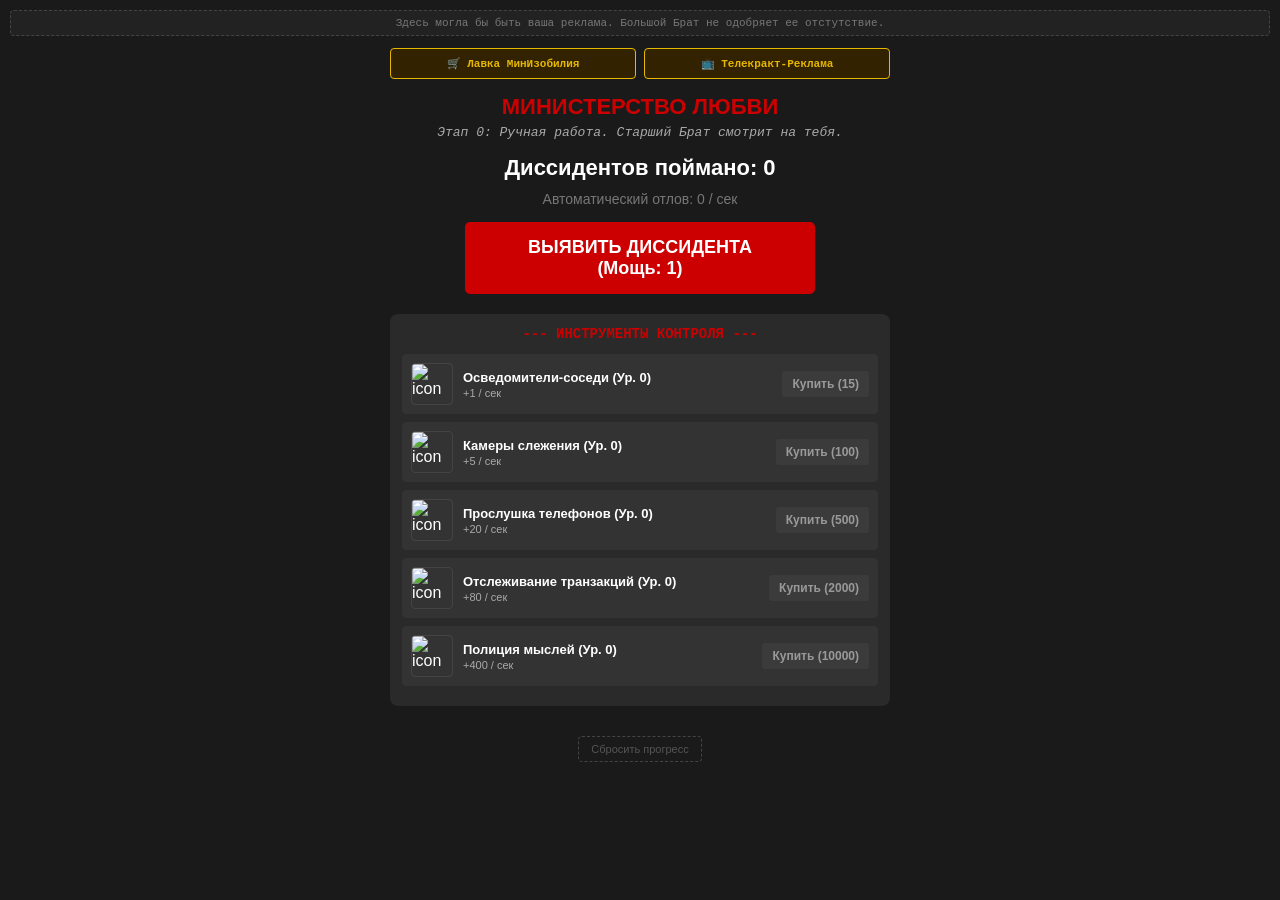
==== BigBrotherClicker.html @ fb9fa8ff "BigBrotherClicker.html" ====
<!DOCTYPE html>
<html lang="ru">
<head>
    <meta charset="UTF-8">
    <meta name="viewport" content="width=device-width, initial-scale=1.0, maximum-scale=1.0, user-scalable=no">
    <title>Big Brother: 1984 Tycoon</title>
    <style>
        body {
            background-color: #1a1a1a;
            color: #ffffff;
            font-family: Arial, sans-serif;
            text-align: center;
            margin: 0;
            padding: 10px;
            user-select: none;
            -webkit-user-select: none;
            touch-action: manipulation;
        }
        /* Стили баннера */
        .ad-banner {
            background-color: #222;
            border: 1px dashed #444;
            color: #777;
            font-size: 11px;
            padding: 6px;
            margin-bottom: 12px;
            border-radius: 4px;
            font-family: Courier, monospace;
        }
        
        /* Стили для монетизации-заглушек */
        .monetization-bar {
            display: flex;
            gap: 8px;
            justify-content: center;
            margin-bottom: 15px;
            max-width: 500px;
            margin-left: auto;
            margin-right: auto;
        }
        .monet-btn {
            background-color: #332200;
            border: 1px solid #e6b800;
            color: #e6b800;
            padding: 8px 10px;
            border-radius: 4px;
            font-size: 11px;
            font-family: Courier, monospace;
            cursor: pointer;
            font-weight: bold;
            flex: 1;
        }
        .monet-btn:hover { background-color: #4d3300; }
        
        h1 { color: #cc0000; font-weight: bold; margin-bottom: 5px; font-size: 22px; }
        #stageMessage { font-family: Courier, monospace; font-style: italic; color: #aaaaaa; margin-bottom: 15px; font-size: 13px; padding: 0 10px; }
        #score { font-size: 22px; font-weight: bold; margin: 10px 0; }
        #cps { font-size: 14px; color: #777777; margin-bottom: 15px; }
        
        .main-btn {
            background-color: #cc0000;
            color: #ffffff;
            font-size: 18px;
            font-weight: bold;
            padding: 15px 25px;
            border: none;
            border-radius: 5px;
            cursor: pointer;
            transition: background-color 0.1s;
            margin-bottom: 20px;
            width: 90%;
            max-width: 350px;
        }
        .main-btn:active { background-color: #ff3333; transform: scale(0.98); }
        
        .sections-container {
            display: flex;
            flex-direction: column;
            align-items: center;
            gap: 20px;
            max-width: 500px;
            margin: 0 auto;
        }
        .section {
            background-color: #2a2a2a;
            padding: 12px;
            border-radius: 8px;
            width: 100%;
            box-sizing: border-box;
        }
        .section-title {
            font-family: Courier, monospace;
            font-weight: bold;
            margin-bottom: 12px;
            font-size: 14px;
        }
        .title-click { color: #0088cc; }
        .title-passive { color: #cc0000; }
        
        .item-card {
            background-color: #1a2b3c;
            border: 1px solid #333;
            padding: 8px;
            margin-bottom: 8px;
            display: flex;
            justify-content: space-between;
            align-items: center;
            border-radius: 4px;
            gap: 10px;
        }
        .item-card.passive { background-color: #333; }
        
        .item-left {
            display: flex;
            align-items: center;
            gap: 10px;
            text-align: left;
        }
        .item-icon {
            width: 40px;
            height: 40px;
            object-fit: cover;
            border-radius: 4px;
            border: 1px solid #444;
            flex-shrink: 0;
        }
        .item-info { font-size: 13px; }
        .item-info span { display: block; font-size: 11px; color: #aaa; margin-top: 2px; }
        
        button.buy-btn {
            background-color: #444;
            color: white;
            border: none;
            padding: 6px 10px;
            cursor: pointer;
            border-radius: 3px;
            font-weight: bold;
            font-size: 12px;
            flex-shrink: 0;
        }
        button.buy-btn:disabled { opacity: 0.5; cursor: not-allowed; }
        button.buy-btn.active-passive { background-color: #008800; }
        button.buy-btn.active-click { background-color: #0066aa; }

        /* Кнопка сброса прогресса */
        .reset-btn {
            background-color: transparent;
            color: #555;
            border: 1px dashed #444;
            padding: 6px 12px;
            margin-top: 30px;
            border-radius: 4px;
            font-size: 11px;
            cursor: pointer;
        }
        .reset-btn:hover { color: #cc0000; border-color: #cc0000; }

        /* Общие модальные окна */
        .modal {
            display: none; position: fixed; top: 0; left: 0; width: 100%; height: 100%;
            background: rgba(0,0,0,0.85); z-index: 1000; justify-content: center; align-items: center; padding: 15px; box-sizing: border-box;
        }
        .modal-content {
            background-color: #2a2a2a; padding: 20px; border-radius: 8px;
            width: 100%; max-width: 400px; text-align: center; border: 2px solid #cc0000;
            box-sizing: border-box;
        }
        .modal-title { color: #cc0000; font-size: 18px; font-weight: bold; margin-bottom: 12px; }
        .modal-text { margin-bottom: 20px; line-height: 1.4; font-size: 13px; }
        .choice-btn {
            display: block; width: 100%; padding: 10px; margin-bottom: 8px;
            background-color: #444; color: white; border: none; cursor: pointer; font-weight: bold; font-size: 12px; border-radius: 4px;
        }
        .choice-btn:hover { background-color: #666; }
        .choice-btn.ad-btn { background-color: #e6b800; color: black; }
        
        /* Стили магазина донатных заглушек */
        .store-item {
            background: #1f1f1f;
            border: 1px solid #444;
            padding: 10px;
            margin-bottom: 10px;
            border-radius: 4px;
            display: flex;
            justify-content: space-between;
            align-items: center;
        }
        .store-info { text-align: left; font-size: 12px; }
        .store-info span { color: #e6b800; display: block; font-size: 10px; margin-top: 3px; }
        .store-btn {
            background-color: #e6b800; color: #000; border: none; padding: 6px 12px;
            font-weight: bold; font-size: 11px; border-radius: 3px; cursor: pointer;
        }
        .store-btn:hover { background-color: #ffcc00; }
        .close-modal-btn {
            background-color: #444; color: white; border: none; padding: 8px; width: 100%;
            margin-top: 10px; border-radius: 4px; cursor: pointer; font-weight: bold;
        }
    </style>
</head>
<body>

    <!-- Рекламный баннер -->
    <div class="ad-banner">Здесь могла бы быть ваша реклама. Большой Брат не одобряет ее отстутствие.</div>

    <!-- Панель монетизации (Заглушки) -->
    <div class="monetization-bar">
        <button class="monet-btn" onclick="openStoreModal()">🛒 Лавка МинИзобилия</button>
        <button class="monet-btn" onclick="openAdModal()">📺 Телекракт-Реклама</button>
    </div>

    <h1>МИНИСТЕРСТВО ЛЮБВИ</h1>
    <div id="stageMessage">Этап 0: Ручная работа. Старший Брат смотрит на тебя.</div>
    
    <div id="score">Диссидентов поймано: 0</div>
    <div id="cps">Автоматический отлов: 0 / сек</div>
    
    <button class="main-btn" onclick="clickManual()">ВЫЯВИТЬ ДИССИДЕНТА<br><span id="clickPowerText">(Мощь: 1)</span></button>

    <div class="sections-container">
        <!-- Доктрины Партии (Клики) -->
        <div class="section" id="clickSection" style="display: none;">
            <div class="section-title title-click">--- ДОКТРИНЫ ПАРТИИ ---</div>
            <div id="clickUpgradesContainer"></div>
        </div>

        <!-- Инструменты Контроля (Пассив) -->
        <div class="section">
            <div class="section-title title-passive">--- ИНСТРУМЕНТЫ КОНТРОЛЯ ---</div>
            <div id="upgradesContainer"></div>
        </div>
    </div>

    <button class="reset-btn" onclick="resetGame()">Сбросить прогресс</button>

    <!-- Модальное окно событий -->
    <div id="eventModal" class="modal">
        <div class="modal-content">
            <div class="modal-title" id="eventTitle">Срочное сообщение</div>
            <div class="modal-text" id="eventText">Текст сообщения</div>
            <div id="eventChoices"></div>
        </div>
    </div>

    <!-- Модальное окно: Лавка МинИзобилия (Донат-заглушка) -->
    <div id="storeModal" class="modal">
        <div class="modal-content" style="border-color: #e6b800;">
            <div class="modal-title" style="color: #e6b800;">Лавка МинИзобилия (Донат)</div>
            <div class="modal-text">Приобретите одобренные Партией привилегии за вещественные кредиты (Заглушка: реальные деньги не списываются).</div>
            
            <div class="store-item">
                <div class="store-info">
                    <strong>Пакет «Двойной пайек»</strong>
                    <span>Мгновенно +1 час производства диссидентов</span>
                </div>
                <button class="store-btn" onclick="buyMonetization('instant_boost')">199 руб.</button>
            </div>

            <div class="store-item">
                <div class="store-info">
                    <strong>Индульгенция Внутренней Партии</strong>
                    <span>Удваивает весь текущий CPS навсегда</span>
                </div>
                <button class="store-btn" onclick="buyMonetization('double_cps')">499 руб.</button>
            </div>

            <div class="store-item">
                <div class="store-info">
                    <strong>VIP-Статус: «Личный портрет Братства»</strong>
                    <span>Авто-кликер (10 кликов/сек) на 24 часа</span>
                </div>
                <button class="store-btn" onclick="buyMonetization('vip_autoclick')">299 руб.</button>
            </div>

            <button class="close-modal-btn" onclick="closeStoreModal()">Вернуться к надзору</button>
        </div>
    </div>

    <!-- Модальное окно: Телекракт-Реклама (Rewarded Ad заглушка) -->
    <div id="adModal" class="modal">
        <div class="modal-content" style="border-color: #0088cc;">
            <div class="modal-title" style="color: #0088cc;">Министерство Пропаганды</div>
            <div class="modal-text" id="adTimerText">Просмотр одобренного социального ролика во имя Старшего Брата...</div>
            <button class="close-modal-btn" id="adCloseBtn" style="background-color: #0088cc; display: none;" onclick="finishAdReward()">Забрать награду (+30 сек. CPS)</button>
        </div>
    </div>

    <script>
        // Состояние игры
        let state = {
            dissidents: 0,
            total_dissidents: 0,
            cps: 0,
            event_cps_bonus: 0,
            click_power: 1,
            current_stage: 0,
            vip_active: false
        };

        const upgrades = [
            {id: "informers", name: "Осведомители-соседи", base_cost: 15, cps: 1, count: 0, icon: "assets/1.png"},
            {id: "cameras", name: "Камеры слежения", base_cost: 100, cps: 5, count: 0, icon: "assets/2.png"},
            {id: "wiretap", name: "Прослушка телефонов", base_cost: 500, cps: 20, count: 0, icon: "assets/3.png"},
            {id: "bank", name: "Отслеживание транзакций", base_cost: 2000, cps: 80, count: 0, icon: "assets/4.png"},
            {id: "thought", name: "Полиция мыслей", base_cost: 10000, cps: 400, count: 0, icon: "assets/5.png"}
        ];

        const clickUpgrades = [
            {id: "c_0", name: "Пятиминутки ненависти", desc: "+2 к силе клика", cost: 150, bonus: 2, req_stage: 1, purchased: false, icon: "assets/6.png"},
            {id: "c_1", name: "Внедрение Новояза", desc: "+5 к силе клика", cost: 1500, bonus: 5, req_stage: 2, purchased: false, icon: "assets/7.png"},
            {id: "c_2", name: "Курсы Двоемыслия", desc: "+25 к силе клика", cost: 15000, bonus: 25, req_stage: 3, purchased: false, icon: "assets/8.png"},
            {id: "c_3", name: "Комната 101", desc: "+100 к силе клика", cost: 75000, bonus: 100, req_stage: 4, purchased: false, icon: "assets/9.png"}
        ];

        const stages = [
            {threshold: 0, message: "Этап 0: Ручная работа. Старший Брат смотрит на тебя."},
            {
                threshold: 100, message: "Этап 1: Распознавание лиц. Партия вами довольна.",
                event: {
                    title: "Допрос подозреваемого", text: "Пойман член подполья. Он предлагает сдать сообщников в обмен на улучшенный паек. Ваши действия?",
                    choices: [
                        {text: "Отправить в Комнату 101 (+50 дисс.)", reward_dis: 50, reward_cps: 0, reward_click: 0},
                        {text: "Сделать двойным агентом (+2 авто/сек)", reward_dis: 0, reward_cps: 2, reward_click: 0},
                        {text: "(Реклама) Ролик МинИзобилия\n(+500 дисс., +15 авто/сек, +5 клик)", reward_dis: 500, reward_cps: 15, reward_click: 5, is_ad: true}
                    ]
                }
            },
            {
                threshold: 1000, message: "Этап 2: Эра прозрачности. Личного пространства больше нет.",
                event: {
                    title: "Излишки производства", text: "Завод телекранов перевыполнил план на 146%. Куда направить излишки?",
                    choices: [
                        {text: "В жилые кварталы пролов (+500 дисс.)", reward_dis: 500, reward_cps: 0, reward_click: 0},
                        {text: "Кабинеты Внутренней Партии (+20 авто/сек)", reward_dis: 0, reward_cps: 20, reward_click: 0},
                        {text: "(Реклама) Реклама в сетчатку\n(+5000 дисс., +150 авто/сек)", reward_dis: 5000, reward_cps: 150, reward_click: 0, is_ad: true}
                    ]
                }
            },
            {
                threshold: 10000, message: "Этап 3: Тотальная покорность. Свобода — это рабство.",
                event: {
                    title: "Словарный бунт", text: "Группа мыслителей тайно пытается переписать 11-е издание словаря Новояза.",
                    choices: [
                        {text: "Распылить их всех (+5000 дисс.)", reward_dis: 5000, reward_cps: 0, reward_click: 0},
                        {text: "Отправить работать в МинПравды (+200 авто/сек)", reward_dis: 0, reward_cps: 200, reward_click: 0},
                        {text: "(Реклама) Спонсорский ролик Евразии\n(+50000 дисс., +1500 авто/сек, +50 клик)", reward_dis: 50000, reward_cps: 1500, reward_click: 50, is_ad: true}
                    ]
                }
            },
            {
                threshold: 50000, message: "Этап 4: Утопия. Диссидентов больше не существует... почти.",
                event: {
                    title: "Слухи о Голдстейне", text: "Слухи о Братстве и Эммануэле Голдстейне распространяются слишком быстро.",
                    choices: [
                        {text: "Усилить ночные патрули (+20000 дисс.)", reward_dis: 20000, reward_cps: 0, reward_click: 0},
                        {text: "Создать фальшивую ячейку (+1000 авто/сек)", reward_dis: 0, reward_cps: 1000, reward_click: 0},
                        {text: "(Реклама) Пауза перед массовой казнью\n(+250000 дисс., +5000 авто/сек, +200 клик)", reward_dis: 250000, reward_cps: 5000, reward_click: 200, is_ad: true}
                    ]
                }
            }
        ];

        // --- Функции для монетизации (Заглушки) ---
        function openStoreModal() {
            document.getElementById('storeModal').style.display = 'flex';
        }
        function closeStoreModal() {
            document.getElementById('storeModal').style.display = 'none';
        }

        function buyMonetization(type) {
            if (type === 'instant_boost') {
                let gain = Math.max(state.cps * 3600, 100);
                state.dissidents += gain;
                state.total_dissidents += gain;
                alert("Пакет успешно оформлен! Министерство зачислило вам эквивалент 1 часа работы.");
            } else if (type === 'double_cps') {
                state.event_cps_bonus += Math.max(state.cps, 10);
                recalculateCPS();
                alert("Индульгенция получена! Ваша продуктивность увеличена.");
            } else if (type === 'vip_autoclick') {
                state.vip_active = true;
                alert("VIP-статус активирован! Теперь Старший Брат кликает за вас.");
            }
            closeStoreModal();
            updateUI();
            saveGame();
        }

        let adTimerInterval = null;
        function openAdModal() {
            let modal = document.getElementById('adModal');
            let textElem = document.getElementById('adTimerText');
            let btnElem = document.getElementById('adCloseBtn');
            
            btnElem.style.display = 'none';
            modal.style.display = 'flex';
            
            let timeLeft = 3;
            textElem.innerText = `Трансляция министерства завершится через ${timeLeft} сек...`;
            
            if(adTimerInterval) clearInterval(adTimerInterval);
            
            adTimerInterval = setInterval(() => {
                timeLeft--;
                if (timeLeft > 0) {
                    textElem.innerText = `Трансляция министерства завершится через ${timeLeft} сек...`;
                } else {
                    clearInterval(adTimerInterval);
                    textElem.innerText = "Рекламная пауза окончена. Слава Партии!";
                    btnElem.style.display = 'block';
                }
            }, 1000);
        }

        function finishAdReward() {
            let reward = Math.max(state.cps * 30, 50);
            state.dissidents += reward;
            state.total_dissidents += reward;
            document.getElementById('adModal').style.display = 'none';
            updateUI();
            saveGame();
        }

        // --- Работа с localStorage ---
        function saveGame() {
            const saveData = {
                state: state,
                upgrades: upgrades.map(u => ({ id: u.id, count: u.count })),
                clickUpgrades: clickUpgrades.map(c => ({ id: c.id, purchased: c.purchased }))
            };
            localStorage.setItem('big_brother_save', JSON.stringify(saveData));
        }

        function loadGame() {
            let saved = localStorage.getItem('big_brother_save');
            if (!saved) return;
            try {
                let data = JSON.parse(saved);
                if (data.state) state = Object.assign(state, data.state);
                
                if (data.upgrades) {
                    data.upgrades.forEach(savedUpg => {
                        let target = upgrades.find(u => u.id === savedUpg.id);
                        if (target) target.count = savedUpg.count;
                    });
                }
                
                if (data.clickUpgrades) {
                    data.clickUpgrades.forEach(savedClick => {
                        let target = clickUpgrades.find(c => c.id === savedClick.id);
                        if (target) target.purchased = savedClick.purchased;
                    });
                }
                
                recalculateCPS();
                let stageMsg = document.getElementById("stageMessage");
                if(stages[state.current_stage]) {
                    stageMsg.innerText = stages[state.current_stage].message;
                    if(state.current_stage > 0) stageMsg.style.color = "#ff4444";
                }
            } catch(e) {
                console.error("Ошибка загрузки сохранения:", e);
            }
        }

        function resetGame() {
            if (confirm("Вы уверены? Партия узнает об обнулении вашей лояльности!")) {
                localStorage.removeItem('big_brother_save');
                location.reload();
            }
        }

        function getUpgradeCost(upg) {
            return Math.floor(upg.base_cost * Math.pow(1.15, upg.count));
        }

        function clickManual() {
            state.dissidents += state.click_power;
            state.total_dissidents += state.click_power;
            checkStages();
            updateUI();
            saveGame();
        }

        function buyUpgrade(index) {
            let upg = upgrades[index];
            let cost = getUpgradeCost(upg);
            if (state.dissidents >= cost) {
                state.dissidents -= cost;
                upg.count++;
                recalculateCPS();
                updateUI();
                saveGame();
            }
        }

        function buyClickUpgrade(index) {
            let upg = clickUpgrades[index];
            if (state.dissidents >= upg.cost && !upg.purchased) {
                state.dissidents -= upg.cost;
                state.click_power += upg.bonus;
                upg.purchased = true;
                renderClickUpgrades();
                updateUI();
                saveGame();
            }
        }

        function recalculateCPS() {
            let new_cps = 0;
            upgrades.forEach(upg => { new_cps += upg.count * upg.cps; });
            state.cps = new_cps + state.event_cps_bonus;
        }

        function updatePassiveIncome() {
            if (state.cps > 0) {
                let added = state.cps / 10.0;
                state.dissidents += added;
                state.total_dissidents += added;
                checkStages();
                updateUI();
            }
            // Автокликер от VIP заглушки
            if (state.vip_active) {
                state.dissidents += state.click_power / 10.0;
                state.total_dissidents += state.click_power / 10.0;
            }
        }

        function checkStages() {
            if (state.current_stage < stages.length - 1) {
                let next_stage = stages[state.current_stage + 1];
                if (state.total_dissidents >= next_stage.threshold) {
                    state.current_stage++;
                    let stageMsg = document.getElementById("stageMessage");
                    stageMsg.innerText = stages[state.current_stage].message;
                    stageMsg.style.color = "#ff4444";
                    
                    renderClickUpgrades();
                    
                    if (next_stage.event) { triggerEvent(next_stage.event); }
                    saveGame();
                }
            }
        }

        function triggerEvent(eventData) {
            document.getElementById('eventTitle').innerText = eventData.title;
            document.getElementById('eventText').innerText = eventData.text;
            
            let choicesContainer = document.getElementById('eventChoices');
            choicesContainer.innerHTML = '';
            
            eventData.choices.forEach((choice) => {
                let btn = document.createElement('button');
                btn.className = 'choice-btn ' + (choice.is_ad ? 'ad-btn' : '');
                btn.innerText = choice.text;
                btn.onclick = () => resolveEventChoice(choice);
                choicesContainer.appendChild(btn);
            });
            
            document.getElementById('eventModal').style.display = 'flex';
        }

        function resolveEventChoice(choice) {
            if (choice.is_ad) {
                alert("Министерство Изобилия\n\nПартия благодарит вас за просмотр пропагандистского ролика!\nВаша лояльность щедро вознаграждена.");
            }
            
            state.dissidents += (choice.reward_dis || 0);
            state.total_dissidents += (choice.reward_dis || 0);
            state.event_cps_bonus += (choice.reward_cps || 0);
            state.click_power += (choice.reward_click || 0);
            
            recalculateCPS();
            document.getElementById('eventModal').style.display = 'none';
            checkStages();
            updateUI();
            saveGame();
        }

        function renderUpgrades() {
            let container = document.getElementById('upgradesContainer');
            container.innerHTML = '';
            upgrades.forEach((upg, index) => {
                let card = document.createElement('div');
                card.className = 'item-card passive';
                card.innerHTML = `
                    <div class="item-left">
                        <img src="${upg.icon}" class="item-icon" alt="icon">
                        <div class="item-info">
                            <strong>${upg.name} (Ур. <span id="count_${index}" style="display:inline; color:white; font-size:13px;">${upg.count}</span>)</strong>
                            <span>+${upg.cps} / сек</span>
                        </div>
                    </div>
                    <button class="buy-btn" id="btn_${index}" onclick="buyUpgrade(${index})">Купить</button>
                `;
                container.appendChild(card);
            });
        }

        function renderClickUpgrades() {
            let container = document.getElementById('clickUpgradesContainer');
            container.innerHTML = '';
            let hasAvailable = false;
            
            clickUpgrades.forEach((upg, index) => {
                if (!upg.purchased && state.current_stage >= upg.req_stage) {
                    hasAvailable = true;
                    let card = document.createElement('div');
                    card.className = 'item-card';
                    card.innerHTML = `
                        <div class="item-left">
                            <img src="${upg.icon}" class="item-icon" alt="icon">
                            <div class="item-info" style="color: #66ccff;">
                                <strong>${upg.name}</strong>
                                <span>${upg.desc}</span>
                            </div>
                        </div>
                        <button class="buy-btn" id="clickBtn_${index}" onclick="buyClickUpgrade(${index})">Внедрить (${upg.cost})</button>
                    `;
                    container.appendChild(card);
                }
            });
            
            document.getElementById('clickSection').style.display = hasAvailable ? 'block' : 'none';
        }

        function updateUI() {
            document.getElementById('score').innerText = `Диссидентов поймано: ${Math.floor(state.dissidents)}`;
            document.getElementById('cps').innerText = `Автоматический отлов: ${state.cps} / сек`;
            document.getElementById('clickPowerText').innerText = `(Мощь: ${state.click_power})`;

            upgrades.forEach((upg, index) => {
                let cost = getUpgradeCost(upg);
                let countSpan = document.getElementById(`count_${index}`);
                if(countSpan) countSpan.innerText = upg.count;
                
                let btn = document.getElementById(`btn_${index}`);
                if(btn) {
                    btn.innerText = `Купить (${cost})`;
                    if (state.dissidents >= cost) {
                        btn.disabled = false;
                        btn.classList.add('active-passive');
                    } else {
                        btn.disabled = true;
                        btn.classList.remove('active-passive');
                    }
                }
            });

            clickUpgrades.forEach((upg, index) => {
                if (!upg.purchased && state.current_stage >= upg.req_stage) {
                    let btn = document.getElementById(`clickBtn_${index}`);
                    if(btn) {
                        if (state.dissidents >= upg.cost) {
                            btn.disabled = false;
                            btn.classList.add('active-click');
                        } else {
                            btn.disabled = true;
                            btn.classList.remove('active-click');
                        }
                    }
                }
            });
        }

        // Инициализация при запуске
        loadGame();
        renderUpgrades();
        renderClickUpgrades();
        updateUI();
        
        setInterval(saveGame, 10000);
        setInterval(updatePassiveIncome, 100);

    </script>
</body>
</html>
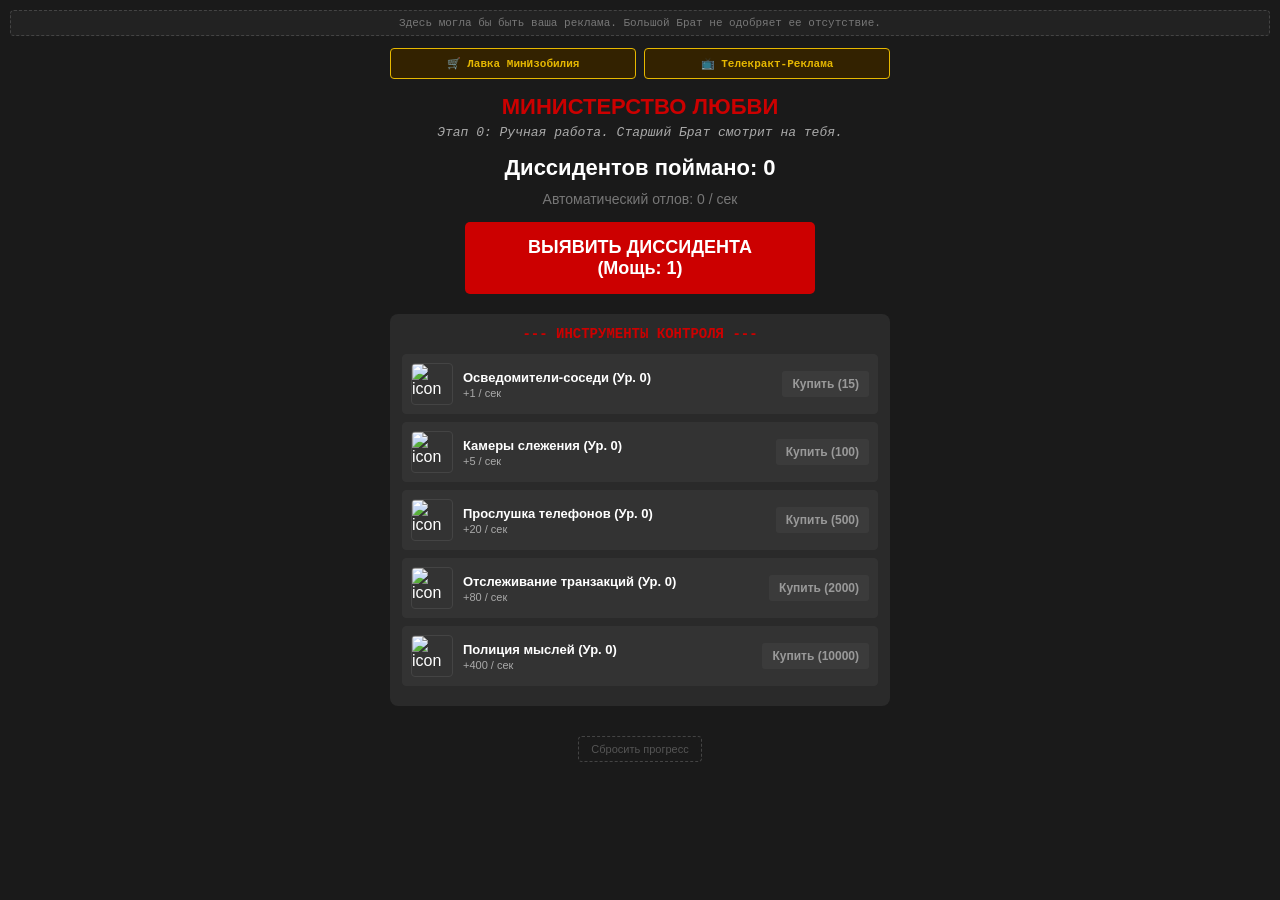
==== commit 50b825ec: "feat: new upgrades" ====
--- a/BigBrotherClicker.html
+++ b/BigBrotherClicker.html
@@ -201,7 +201,7 @@
 <body>
 
     <!-- Рекламный баннер -->
-    <div class="ad-banner">Здесь могла бы быть ваша реклама. Большой Брат не одобряет ее отстутствие.</div>
+    <div class="ad-banner">Здесь могла бы быть ваша реклама. Большой Брат не одобряет ее отсутствие.</div>
 
     <!-- Панель монетизации (Заглушки) -->
     <div class="monetization-bar">
@@ -218,7 +218,7 @@
     <button class="main-btn" onclick="clickManual()">ВЫЯВИТЬ ДИССИДЕНТА<br><span id="clickPowerText">(Мощь: 1)</span></button>
 
     <div class="sections-container">
-        <!-- Доктрины Партии (Клики) -->
+        <!-- Доктрины Партии (Клики и Уникальные улучшение) -->
         <div class="section" id="clickSection" style="display: none;">
             <div class="section-title title-click">--- ДОКТРИНЫ ПАРТИИ ---</div>
             <div id="clickUpgradesContainer"></div>
@@ -294,7 +294,11 @@
             event_cps_bonus: 0,
             click_power: 1,
             current_stage: 0,
-            vip_active: false
+            vip_active: false,
+            // Новые модификаторы
+            click_multiplier: 1, // Мультипликатор кликов
+            discount: 0,         // Скидка на покупку инструментов (в процентах)
+            game_speed: 1        // Ускорение игры (множитель всего CPS)
         };
 
         const upgrades = [
@@ -305,11 +309,15 @@
             {id: "thought", name: "Полиция мыслей", base_cost: 10000, cps: 400, count: 0, icon: "assets/5.png"}
         ];
 
+        // Расширенный список доктрин (включая мультипликаторы, скидки, ускорение и скип времени)
         const clickUpgrades = [
-            {id: "c_0", name: "Пятиминутки ненависти", desc: "+2 к силе клика", cost: 150, bonus: 2, req_stage: 1, purchased: false, icon: "assets/6.png"},
-            {id: "c_1", name: "Внедрение Новояза", desc: "+5 к силе клика", cost: 1500, bonus: 5, req_stage: 2, purchased: false, icon: "assets/7.png"},
-            {id: "c_2", name: "Курсы Двоемыслия", desc: "+25 к силе клика", cost: 15000, bonus: 25, req_stage: 3, purchased: false, icon: "assets/8.png"},
-            {id: "c_3", name: "Комната 101", desc: "+100 к силе клика", cost: 75000, bonus: 100, req_stage: 4, purchased: false, icon: "assets/9.png"}
+            {id: "c_0", name: "Пятиминутки ненависти", desc: "+2 к силе клика", cost: 150, type: "flat", value: 2, req_stage: 1, purchased: false, icon: "assets/6.png"},
+            {id: "c_1", name: "Внедрение Новояза", desc: "Увеличивает силу кликов в 2 раза (x2)", cost: 800, type: "mult", value: 2, req_stage: 1, purchased: false, icon: "assets/7.png"},
+            {id: "c_2", name: "Эффективность МинПравды", desc: "Скидка 15% на все инструменты контроля", cost: 2500, type: "discount", value: 15, req_stage: 2, purchased: false, icon: "assets/8.png"},
+            {id: "c_3", name: "Курсы Двоемыслия", desc: "+25 к силе клика", cost: 15000, type: "flat", value: 25, req_stage: 3, purchased: false, icon: "assets/8.png"},
+            {id: "c_4", name: "Форсирование пятилетки", desc: "Ускоряет всю игру в 1.5 раза (+50% CPS)", cost: 35000, type: "speed", value: 1.5, req_stage: 3, purchased: false},
+            {id: "c_5", name: "Машина времени Океании", desc: "Мгновенно пропускает 2 часа пассивного дохода", cost: 60000, type: "time_skip", value: 7200, req_stage: 4, purchased: false},
+            {id: "c_6", name: "Комната 101", desc: "+100 к силе клика", cost: 75000, type: "flat", value: 100, req_stage: 4, purchased: false}
         ];
 
         const stages = [
@@ -472,12 +480,16 @@
         }
 
         function getUpgradeCost(upg) {
-            return Math.floor(upg.base_cost * Math.pow(1.15, upg.count));
+            let rawCost = upg.base_cost * Math.pow(1.15, upg.count);
+            // Применяем скидку от улучшений
+            let discountedCost = rawCost * (1 - state.discount / 100);
+            return Math.floor(discountedCost);
         }
 
         function clickManual() {
-            state.dissidents += state.click_power;
-            state.total_dissidents += state.click_power;
+            let actualPower = state.click_power * state.click_multiplier;
+            state.dissidents += actualPower;
+            state.total_dissidents += actualPower;
             checkStages();
             updateUI();
             saveGame();
@@ -495,12 +507,30 @@
             }
         }
 
+        // Обработка покупки уникальных доктрин (мультипликаторы, скидки, ускорение, скип времени)
         function buyClickUpgrade(index) {
             let upg = clickUpgrades[index];
             if (state.dissidents >= upg.cost && !upg.purchased) {
                 state.dissidents -= upg.cost;
-                state.click_power += upg.bonus;
                 upg.purchased = true;
+
+                // Применяем эффект в зависимости от типа улучшения
+                if (upg.type === "flat") {
+                    state.click_power += upg.value;
+                } else if (upg.type === "mult") {
+                    state.click_multiplier *= upg.value;
+                } else if (upg.type === "discount") {
+                    state.discount += upg.value;
+                } else if (upg.type === "speed") {
+                    state.game_speed *= upg.value;
+                    recalculateCPS();
+                } else if (upg.type === "time_skip") {
+                    let bonusTimeScore = state.cps * upg.value;
+                    state.dissidents += bonusTimeScore;
+                    state.total_dissidents += bonusTimeScore;
+                    alert(`Машина времени активирована! Получено ресурсов за 2 часа простоя: +${Math.floor(bonusTimeScore)}`);
+                }
+
                 renderClickUpgrades();
                 updateUI();
                 saveGame();
@@ -508,9 +538,10 @@
         }
 
         function recalculateCPS() {
-            let new_cps = 0;
-            upgrades.forEach(upg => { new_cps += upg.count * upg.cps; });
-            state.cps = new_cps + state.event_cps_bonus;
+            let base_cps = 0;
+            upgrades.forEach(upg => { base_cps += upg.count * upg.cps; });
+            // Итоговый CPS с учетом бонусных бонусов от событий и множителя ускорения игры
+            state.cps = (base_cps + state.event_cps_bonus) * state.game_speed;
         }
 
         function updatePassiveIncome() {
@@ -523,8 +554,9 @@
             }
             // Автокликер от VIP заглушки
             if (state.vip_active) {
-                state.dissidents += state.click_power / 10.0;
-                state.total_dissidents += state.click_power / 10.0;
+                let vipPower = (state.click_power * state.click_multiplier) / 10.0;
+                state.dissidents += vipPower;
+                state.total_dissidents += vipPower;
             }
         }
 
@@ -591,7 +623,7 @@
                         <img src="${upg.icon}" class="item-icon" alt="icon">
                         <div class="item-info">
                             <strong>${upg.name} (Ур. <span id="count_${index}" style="display:inline; color:white; font-size:13px;">${upg.count}</span>)</strong>
-                            <span>+${upg.cps} / сек</span>
+                            <span>+${Math.floor(upg.cps * state.game_speed)} / сек</span>
                         </div>
                     </div>
                     <button class="buy-btn" id="btn_${index}" onclick="buyUpgrade(${index})">Купить</button>
@@ -629,8 +661,10 @@
 
         function updateUI() {
             document.getElementById('score').innerText = `Диссидентов поймано: ${Math.floor(state.dissidents)}`;
-            document.getElementById('cps').innerText = `Автоматический отлов: ${state.cps} / сек`;
-            document.getElementById('clickPowerText').innerText = `(Мощь: ${state.click_power})`;
+            document.getElementById('cps').innerText = `Автоматический отлов: ${Math.floor(state.cps)} / сек`;
+            
+            let totalPowerDisplay = state.click_power * state.click_multiplier;
+            document.getElementById('clickPowerText').innerText = `(Мощь: ${totalPowerDisplay})`;
 
             upgrades.forEach((upg, index) => {
                 let cost = getUpgradeCost(upg);
@@ -677,4 +711,4 @@
 
     </script>
 </body>
-</html>
+</html>
